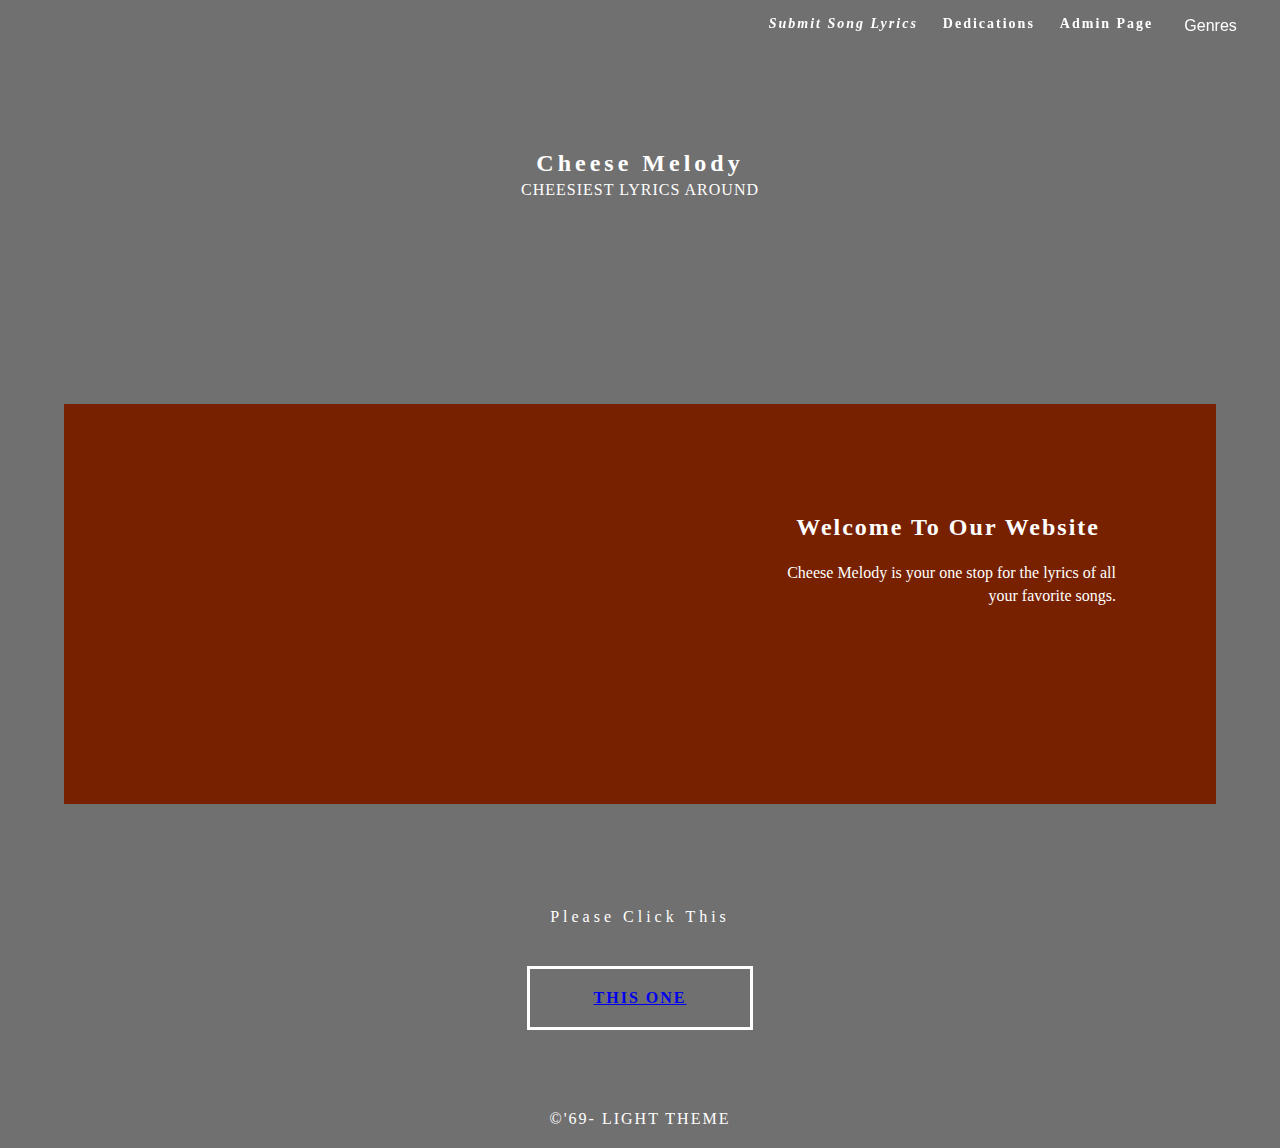
==== index.html @ df9c8a84 "Update index.html" ====
<!doctype html>
<html lang="en-US">
<head>
<meta charset="utf-8">
<meta http-equiv="X-UA-Compatible" content="IE=edge">
<meta name="viewport" content="width=device-width, initial-scale=1">
<title>Cheese Melody</title>
<link href="CSS_For_Home.css" rel="stylesheet" type="text/css">
<!--The following script tag downloads a font from the Adobe Edge Web Fonts server for use within the web page. We recommend that you do not modify it.-->
<script>var __adobewebfontsappname__="dreamweaver"</script>
<script src="http://use.edgefonts.net/source-sans-pro:n2:default.js" type="text/javascript"></script>
<!-- HTML5 shim and Respond.js for IE8 support of HTML5 elements and media queries -->
<!-- WARNING: Respond.js doesn't work if you view the page via file:// -->
<!--[if lt IE 9]>
      <script src="https://oss.maxcdn.com/html5shiv/3.7.2/html5shiv.min.js"></script>
      <script src="https://oss.maxcdn.com/respond/1.4.2/respond.min.js"></script>
    <![endif]-->
<style>
.dropbutton {
  background-color: #717070;
  color:#FFF;
  font-size: 16px;
  border: none;
}

.dropdown {
  position: relative;
  display: inline-block;
}

.dropdown-content {
  display: none;
  background-color:#FFF;
  position: absolute;
  min-width: 160px;
  z-index: 1;
}

.dropdown-content a {
  padding: 12px 16px;
  text-decoration: none;
  display: block;
  font-family: source-sans-pro;
}

.dropdown-content a:hover {background-color: #ddd;}

.dropdown:hover .dropdown-content {display: block;}

.dropdown:hover .dropbtn {background-color: #3e8e41;}
</style>
</head>
<body>
<!-- Main Container -->
<div class="container"> 
  <!-- Navigation -->
  <header> <a href="">
  </a>
    <nav>
      <ul>
        <li><em><strong><a href="mailto:ianjames9413@gmail.com">Submit Song Lyrics</a></strong></em> </li>
        <li><a href="About_Page.html">Dedications</a></li>
        <li> <a href="#contact">Admin Page</a></li>
	<li>
	  <div class="dropdown">
	    <button class="dropbutton">Genres</button>
	    <div class="dropdown-content">
	      <a href="#">Rock</a>
	      <a href="#">Pop</a>
	      <a href="#">Country</a>
	      <a href="#">Classical</a>
	      <a href="#">Rap</a>
	    </div>
	  </div>
	</li>
      </ul>
    </nav>
  </header>
  <!-- Hero Section -->
  <section class="hero" id="hero">
    <h2 class="hero_header"> <span class="light">Cheese Melody</span></h2>
    <p class="tagline">Cheesiest Lyrics Around</p>
  </section>
  <!-- About Section -->
  <section class="about" id="about">
  </section>
  <!-- Parallax Section -->
  <section class="banner">
    <h2 class="parallax">Welcome To Our Website&nbsp;&nbsp;</h2>
    <p class="parallax_description">Cheese Melody is your one stop for the lyrics of all your favorite songs.</p>
  </section>
  <!-- More Info Section -->
  <footer>
<article class="footer_column">
      

    </article>
  </footer>
  <!-- Footer Section -->
  <section class="footer_banner" id="contact">
    <h2 class="hidden">Footer Banner Section </h2>
    <p class="hero_header">Please Click This</p>
	  <div class="button"><a class="footer_button" href="https://www.youtube.com/watch?v=IC5YozmvPpM" target="_blank">This One</a></div>
  </section>
  <!-- Copyrights Section -->
  <div class="copyright">&copy;'69- <strong>Light Theme</strong></div>
</div>
<!-- Main Container Ends -->
</body>
</html>
---- CSS_For_Home.css ----
@charset "UTF-8";
/* Body */
body {
	font-family: source-sans-pro;
	background-color: #717070;
	margin-top: 0px;
	margin-right: 0px;
	margin-bottom: 0px;
	margin-left: 0px;
	font-style: normal;
	font-weight: 200;
}
/* Container */
.container {
	width: 90%;
	margin-left: auto;
	margin-right: auto;
	height: 1000px;
	background-color: #717070;
}
/* Navigation */
header {
	width: 96%;
	height: 5%;
	padding-right: 1px; 
	position:fixed; 
}
.logo {
	color: #fff;
	font-weight: bold;
	text-align: undefined;
	width: 10%;
	float: left;
	margin-top: 15px;
	margin-left: 25px;
	letter-spacing: 4px;
}
nav {
	float: right;
	width: 50%;
	text-align: right;
	margin-right: 25px;
}
header nav ul {
	list-style: none;
	float: right;
}
nav ul li {
	float: left;
	color: #FFFFFF;
	font-size: 14px;
	text-align: left;
	margin-right: 25px;
	letter-spacing: 2px;
	font-weight: bold;
	transition: all 0.3s linear;
}
ul li a {
	color: #FFFFFF;
	text-decoration: none;
}
ul li:hover a {
	color: #2C9AB7;
}
.hero_header {
	color: #FFFFFF;
	text-align: center;
	margin-top: 0px;
	margin-right: 0px;
	margin-bottom: 0px;
	margin-left: 0px;
	letter-spacing: 4px;
}
/* Hero Section */
.hero {
	background-color: ;
	padding-top: 150px;
	padding-bottom: 150px;
}
.light {
	font-weight: bold;
	color: #FFFFFF;
}
.tagline {
	text-align: center;
	color: #FFFFFF;
	margin-top: 4px;
	font-weight: lighter;
	text-transform: uppercase;
	letter-spacing: 1px;
}
/* About Section */
.text_column {
	width: 29%;
	text-align: justify;
	font-weight: lighter;
	line-height: 25px;
	float: left;
	padding-left: 20px;
	padding-right: 20px;
	color: #A3A3A3;
	text-align: center; 
}
.text_column1{
	width: 100%; 
	text-align: justify;
	font-weight: lighter;
	line-height: 25px;
	float: left;
	color: #A3A3A3;
	align-content: center; 
	
}
.about {
	padding-left: 25px;
	padding-right: 25px;
	padding-top: 35px;
	display: inline-block;
	background-color: #717070;
	margin-top: 0px;
	text-align: center; 
	
}
/* Stats Gallery */
.stats {
	color: #000000;
	margin-bottom: 5px;
}
.gallery {
	clear: both;
	display: inline-block;
	width: 100%;
	background-color: #717070;
	/* [disabled]min-width: 400px;
*/
	padding-bottom: 35px;
	padding-top: 0px;
	margin-top: -5px;
	margin-bottom: 0px;
}
.thumbnail {
	width: 25%;
	text-align: center;
	float: left;
	margin-top: 35px;
}
.gallery .thumbnail h4 {
	margin-top: 5px;
	margin-right: 5px;
	margin-bottom: 5px;
	margin-left: 5px;
	color: #870202;
}
.gallery .thumbnail p {
	margin-top: 0px;
	margin-right: 0px;
	margin-bottom: 0px;
	margin-left: 0px;
	color: #A3A3A3;
}
/* Parallax Section */
.banner {
	background-color: #772100;
	background-image: url(../images/parallax.png);
	height: 400px;
	background-attachment: fixed;
	background-size: cover;
	background-repeat: no-repeat;
}
.parallax {
	color: #FFFFFF;
	text-align: right;
	padding-right: 100px;
	padding-top: 110px;
	letter-spacing: 2px;
	margin-top: 0px;
}
.parallax_description {
	color: #FFFFFF;
	text-align: right;
	padding-right: 100px;
	width: 30%;
	float: right;
	font-weight: lighter;
	line-height: 23px;
	margin-top: 0px;
	margin-right: 0px;
	margin-bottom: 0px;
	margin-left: 0px;
}
/* More info */
footer {
	background-color: #FFFFFF;
	padding-bottom: 40px;
	text-align: center;
}

}

.cards {
	width: 100%;
	height: auto;
	max-width: 400px;
	max-height: 200px;
}
footer .footer_column p {
	padding-left: 30px;
	padding-right: 30px;
	text-align: justify;
	line-height: 25px;
	font-weight: lighter;
	margin-left: 20px;
	margin-right: 20px;
}
.button {
	width: 200px;
	margin-top: 40px;
	margin-right: auto;
	margin-bottom: auto;
	margin-left: auto;
	padding-top: 20px;
	padding-right: 10px;
	padding-bottom: 20px;
	padding-left: 10px;
	text-align: center;
	vertical-align: middle;
	border-radius: 0px;
	text-transform: uppercase;
	font-weight: bold;
	letter-spacing: 2px;
	border: 3px solid #FFFFFF;
	color: #FFFFFF;
	transition: all 0.3s linear;
	text-decoration:none;
}
.button:hover {
	background-color: #FEFEFE;
	color: #C4C4C4;
	cursor: pointer;
}
.copyright {
	text-align: center;
	padding-top: 20px;
	padding-bottom: 20px;
	background-color: #717070;
	color: #FFFFFF;
	text-transform: uppercase;
	font-weight: lighter;
	letter-spacing: 2px;
	border-top-width: 2px;
}
.footer_banner {
	background-color: #717070;
	padding-top: 60px;
	padding-bottom: 60PX;
	margin-bottom: 0px;
	background-image: url(../images/pattern.png);
	background-repeat: repeat;
}
footer {
	display: inline-block;
}
.hidden {
	display: none;
}

/* Mobile */
@media (max-width: 320px) {
.logo {
	width: 100%;
	text-align: center;
	margin-top: 13px;
	margin-right: 0px;
	margin-bottom: 0px;
	margin-left: 0px;
}
.container header nav {
	margin-top: 0px;
	margin-right: 0px;
	margin-bottom: 0px;
	margin-left: 0px;
	width: 100%;
	float: none;
	display: none;
}
header nav ul {
}
nav ul li {
	margin-top: 0px;
	margin-right: 0px;
	margin-bottom: 0px;
	margin-left: 0px;
	width: 100%;
	text-align: center;
}
.text_column {
	width: 100%;
	text-align: justify;
	padding-top: 0px;
	padding-right: 0px;
	padding-bottom: 0px;
	padding-left: 0px;
}
.thumbnail {
	width: 100%;
}
.footer_column {
	width: 100%;
	margin-top: 0px;
}
.parallax {
	text-align: center;
	margin-top: 0px;
	margin-right: 0px;
	margin-bottom: 0px;
	margin-left: 0px;
	padding-top: 40%;
	padding-right: 0px;
	padding-bottom: 0px;
	padding-left: 0px;
	width: 100%;
	font-size: 18px;
}
.parallax_description {
	padding-top: 0px;
	padding-right: 0px;
	padding-bottom: 0px;
	padding-left: 0px;
	width: 90%;
	margin-top: 25px;
	margin-right: 0px;
	margin-bottom: 0px;
	margin-left: 12px;
	float: none;
	text-align: center;
}
.banner {
	background-color: #2D9AB7;
	background-image: none;
}
.tagline {
	margin-top: 20px;
	line-height: 22px;
}
.hero_header {
	padding-left: 10px;
	padding-right: 10px;
	line-height: 22px;
	text-align: center;
}
}

/* Small Tablets */
@media (min-width: 321px)and (max-width: 767px) {
.logo {
	width: 100%;
	text-align: center;
	margin-top: 13px;
	margin-right: 0px;
	margin-bottom: 0px;
	margin-left: 0px;
	color: #043745;
}
.container header nav {
	margin-top: 0px;
	margin-right: 0px;
	margin-bottom: 0px;
	margin-left: 0px;
	width: 100%;
	float: none;
	overflow: auto;
	display: inline-block;
	background: #52bad5;
}
header nav ul {
	padding: 0px;
	float: none;
}
nav ul li {
	margin-top: 0px;
	margin-right: 0px;
	margin-bottom: 0px;
	margin-left: 0px;
	width: 100%;
	text-align: center;
	padding-top: 8px;
	padding-bottom: 8px;
}
.text_column {
	width: 100%;
	text-align: left;
	padding-top: 0px;
	padding-right: 0px;
	padding-bottom: 0px;
	padding-left: 0px;
}
.thumbnail {
	width: 100%;
}
.footer_column {
	width: 100%;
	margin-top: 0px;
}
.parallax {
	text-align: center;
	margin-top: 0px;
	margin-right: 0px;
	margin-bottom: 0px;
	margin-left: 0px;
	padding-top: 40%;
	padding-right: 0px;
	padding-bottom: 0px;
	padding-left: 0px;
	width: 100%;
	font-size: 18px;
}
.parallax_description {
	padding-top: 0px;
	padding-right: 0px;
	padding-bottom: 0px;
	padding-left: 0px;
	margin-top: 30%;
	margin-right: 0px;
	margin-bottom: 0px;
	margin-left: 0px;
	float: none;
	width: 100%;
	text-align: center;
}
.thumbnail {
	width: 50%;
}
.parallax {
	margin-top: 0px;
	margin-right: 0px;
	margin-bottom: 0px;
	margin-left: 0px;
	padding-right: 0px;
	padding-bottom: 0px;
	padding-left: 0px;
	padding-top: 20%;
}
.parallax_description {
	margin-top: 0px;
	margin-right: 0px;
	margin-bottom: 0px;
	margin-left: 0px;
	width: 100%;
	padding-top: 30px;
}
.banner {
	padding-left: 20px;
	padding-right: 20px;
}
.footer_column {
	width: 100%;
}
}

/* Small Desktops */
@media (min-width: 768px) and (max-width: 1096px) {
.text_column {
	width: 100%;
}
.thumbnail {
	width: 50%;
}
.text_column {
	width: 100%;
	margin-top: 0px;
	margin-right: 0px;
	margin-bottom: 0px;
	margin-left: 0px;
	padding-top: 0px;
	padding-right: 0px;
	padding-bottom: 0px;
	padding-left: 0px;
}
.banner {
	margin-top: 0px;
	padding-top: 0px;
}
/*Dedications Page*/
.container_dedication {
	width: 90%;
	margin-left: auto;
	margin-right: auto;
	height: 1000px;
	background-color: #717070;
	margin-top:25px;
}
.dedication {
	text-align:center;
	color:#FFFFFF;
}
.peoples {
	text-align:center;
	color:#FFFFFF;
	text-decoration:none;
}
}
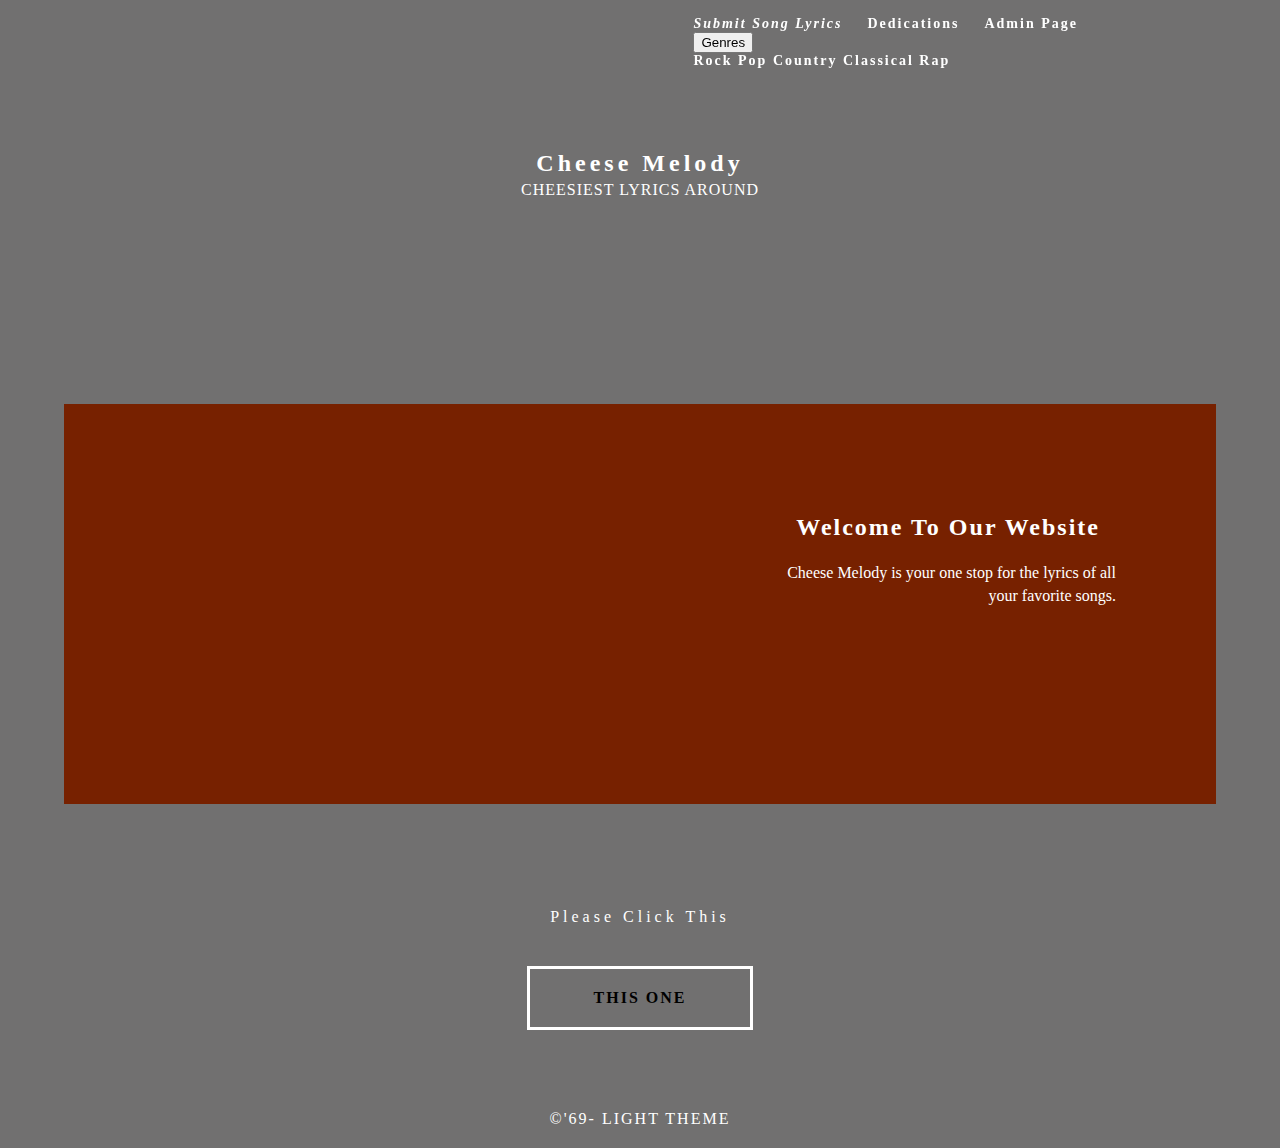
==== commit 142593e2: "Update index.html" ====
--- a/index.html
+++ b/index.html
@@ -15,40 +15,6 @@
       <script src="https://oss.maxcdn.com/html5shiv/3.7.2/html5shiv.min.js"></script>
       <script src="https://oss.maxcdn.com/respond/1.4.2/respond.min.js"></script>
     <![endif]-->
-<style>
-.dropbutton {
-  background-color: #717070;
-  color:#FFF;
-  font-size: 16px;
-  border: none;
-}
-
-.dropdown {
-  position: relative;
-  display: inline-block;
-}
-
-.dropdown-content {
-  display: none;
-  background-color:#FFF;
-  position: absolute;
-  min-width: 160px;
-  z-index: 1;
-}
-
-.dropdown-content a {
-  padding: 12px 16px;
-  text-decoration: none;
-  display: block;
-  font-family: source-sans-pro;
-}
-
-.dropdown-content a:hover {background-color: #ddd;}
-
-.dropdown:hover .dropdown-content {display: block;}
-
-.dropdown:hover .dropbtn {background-color: #3e8e41;}
-</style>
 </head>
 <body>
 <!-- Main Container -->
--- a/CSS_For_Home.css
+++ b/CSS_For_Home.css
@@ -233,6 +233,11 @@
 	transition: all 0.3s linear;
 	text-decoration:none;
 }
+
+.footer_button {
+	text-decoration:none;
+	color:#000000;
+}
 .button:hover {
 	background-color: #FEFEFE;
 	color: #C4C4C4;
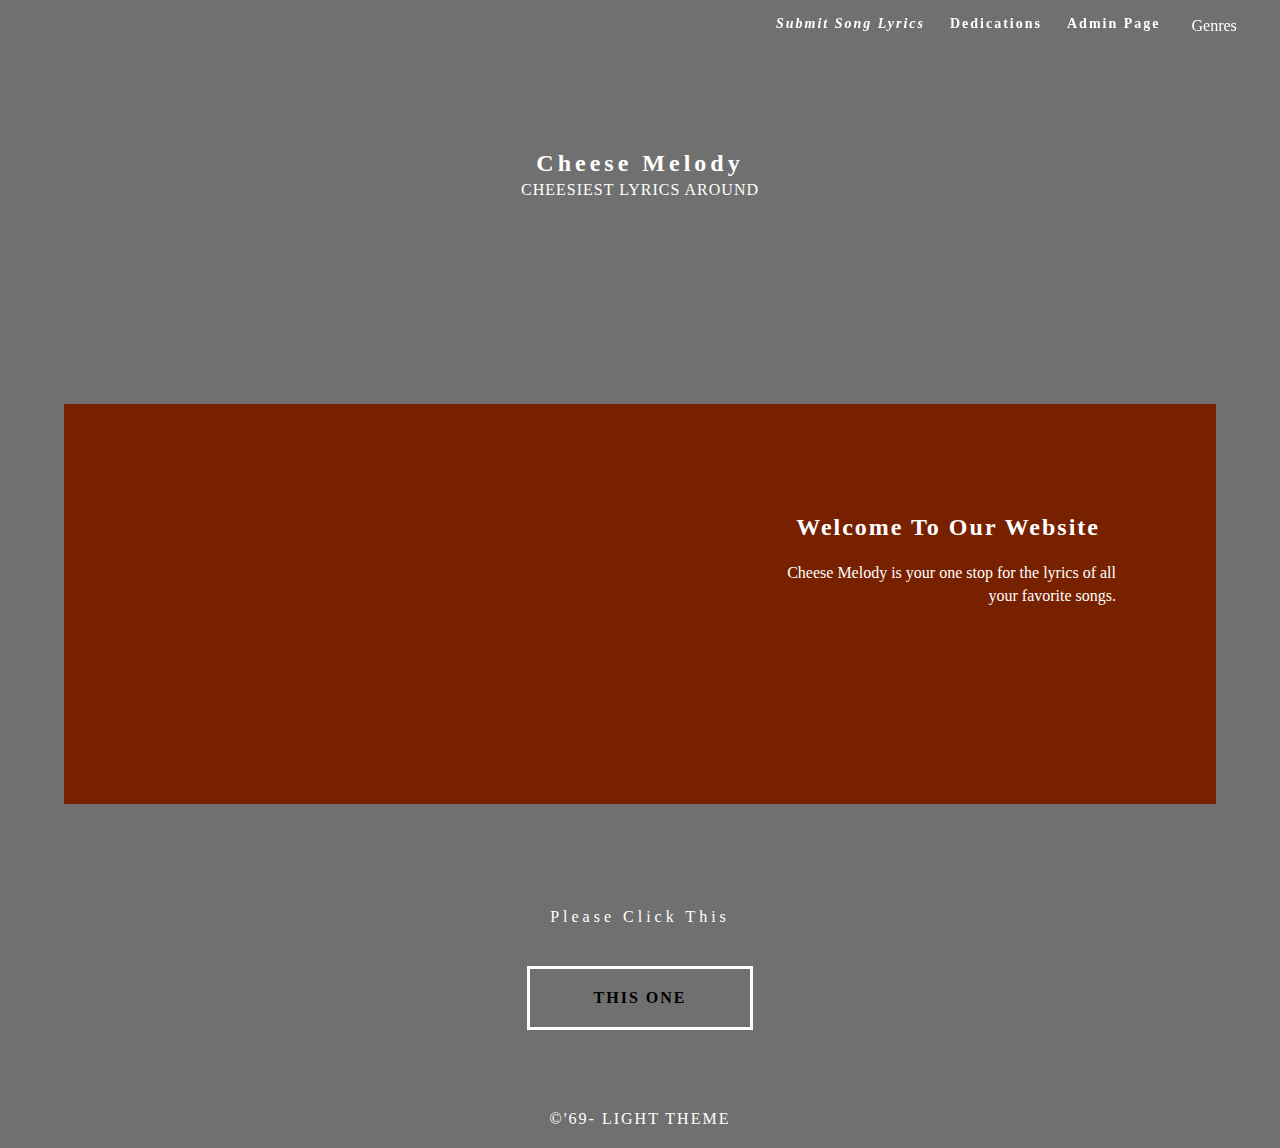
==== commit 65a7b490: "Update index.html" ====
--- a/index.html
+++ b/index.html
@@ -15,6 +15,46 @@
       <script src="https://oss.maxcdn.com/html5shiv/3.7.2/html5shiv.min.js"></script>
       <script src="https://oss.maxcdn.com/respond/1.4.2/respond.min.js"></script>
     <![endif]-->
+<style>
+	.dropbutton {
+  background-color: #717070;
+  color:#FFF;
+  font-size: 16px;
+  border: none;
+  font-family: source-sans-pro;
+}
+
+.dropdown {
+  position: relative;
+  display: inline-block;
+}
+
+.dropdown-content {
+  display: none;
+  background-color:#FFF;
+  position: absolute;
+  z-index: 1;
+}
+
+.dropdown-content a {
+  padding: 12px 16px;
+  text-decoration: none;
+  display: block;
+  font-family: source-sans-pro;
+}
+
+.dropdown-content a:hover {
+	background-color: #ddd;
+}
+
+.dropdown:hover .dropdown-content {
+	display: block;
+}
+
+.dropdown:hover .dropbtn {
+	background-color: #3e8e41;
+}
+</style>
 </head>
 <body>
 <!-- Main Container -->
--- a/CSS_For_Home.css
+++ b/CSS_For_Home.css
@@ -70,6 +70,45 @@
 	margin-bottom: 0px;
 	margin-left: 0px;
 	letter-spacing: 4px;
+}
+
+.dropbutton {
+  background-color: #717070;
+  color:#FFF;
+  font-size: 16px;
+  border: none;
+  font-family: source-sans-pro;
+}
+
+.dropdown {
+  position: relative;
+  display: inline-block;
+}
+
+.dropdown-content {
+  display: none;
+  background-color:#FFF;
+  position: absolute;
+  z-index: 1;
+}
+
+.dropdown-content a {
+  padding: 12px 16px;
+  text-decoration: none;
+  display: block;
+  font-family: source-sans-pro;
+}
+
+.dropdown-content a:hover {
+	background-color: #ddd;
+}
+
+.dropdown:hover .dropdown-content {
+	display: block;
+}
+
+.dropdown:hover .dropbtn {
+	background-color: #3e8e41;
 }
 /* Hero Section */
 .hero {
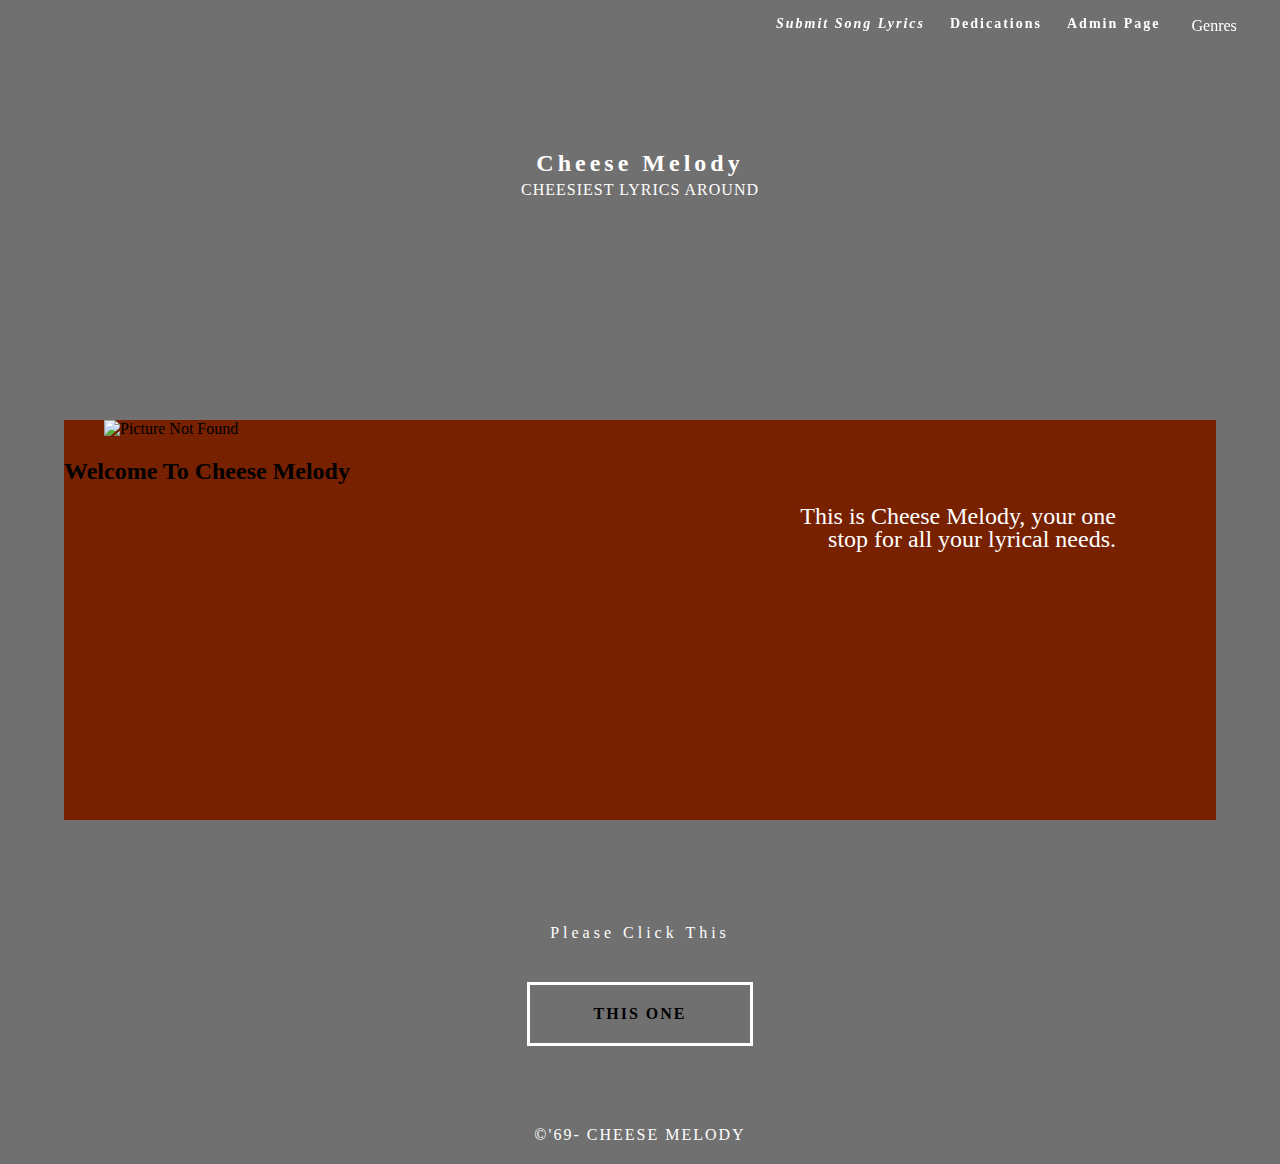
==== commit 46256fff: "Update index.html" ====
--- a/index.html
+++ b/index.html
@@ -22,6 +22,7 @@
   font-size: 16px;
   border: none;
   font-family: source-sans-pro;
+  font-weight:200;
 }
 
 .dropdown {
@@ -92,8 +93,17 @@
   </section>
   <!-- Parallax Section -->
   <section class="banner">
-    <h2 class="parallax">Welcome To Our Website&nbsp;&nbsp;</h2>
-    <p class="parallax_description">Cheese Melody is your one stop for the lyrics of all your favorite songs.</p>
+	  <article class="description">
+	  <div class="description_picture">
+		  <figure>
+			  <img src="Images/Cheese_Background" alt="Picture Not Found">
+		  </figure>
+	  </div>
+	  <div class="website_description">
+		  <h2>Welcome To Cheese Melody<h2>
+		  <p class="parallax_description">This is Cheese Melody, your one stop for all your lyrical needs.</p>
+	  </div>
+	  </article>
   </section>
   <!-- More Info Section -->
   <footer>
@@ -106,10 +116,10 @@
   <section class="footer_banner" id="contact">
     <h2 class="hidden">Footer Banner Section </h2>
     <p class="hero_header">Please Click This</p>
-	  <div class="button"><a class="footer_button" href="https://www.youtube.com/watch?v=IC5YozmvPpM" target="_blank">This One</a></div>
+	  <div class="button"><a class="footer_button" href="https://www.youtube.com/watch?v=IC5YozmvPpM&t=2s" target="_blank">This One</a></div>
   </section>
   <!-- Copyrights Section -->
-  <div class="copyright">&copy;'69- <strong>Light Theme</strong></div>
+  <div class="copyright">&copy;'69- <strong>Cheese Melody</strong></div>
 </div>
 <!-- Main Container Ends -->
 </body>
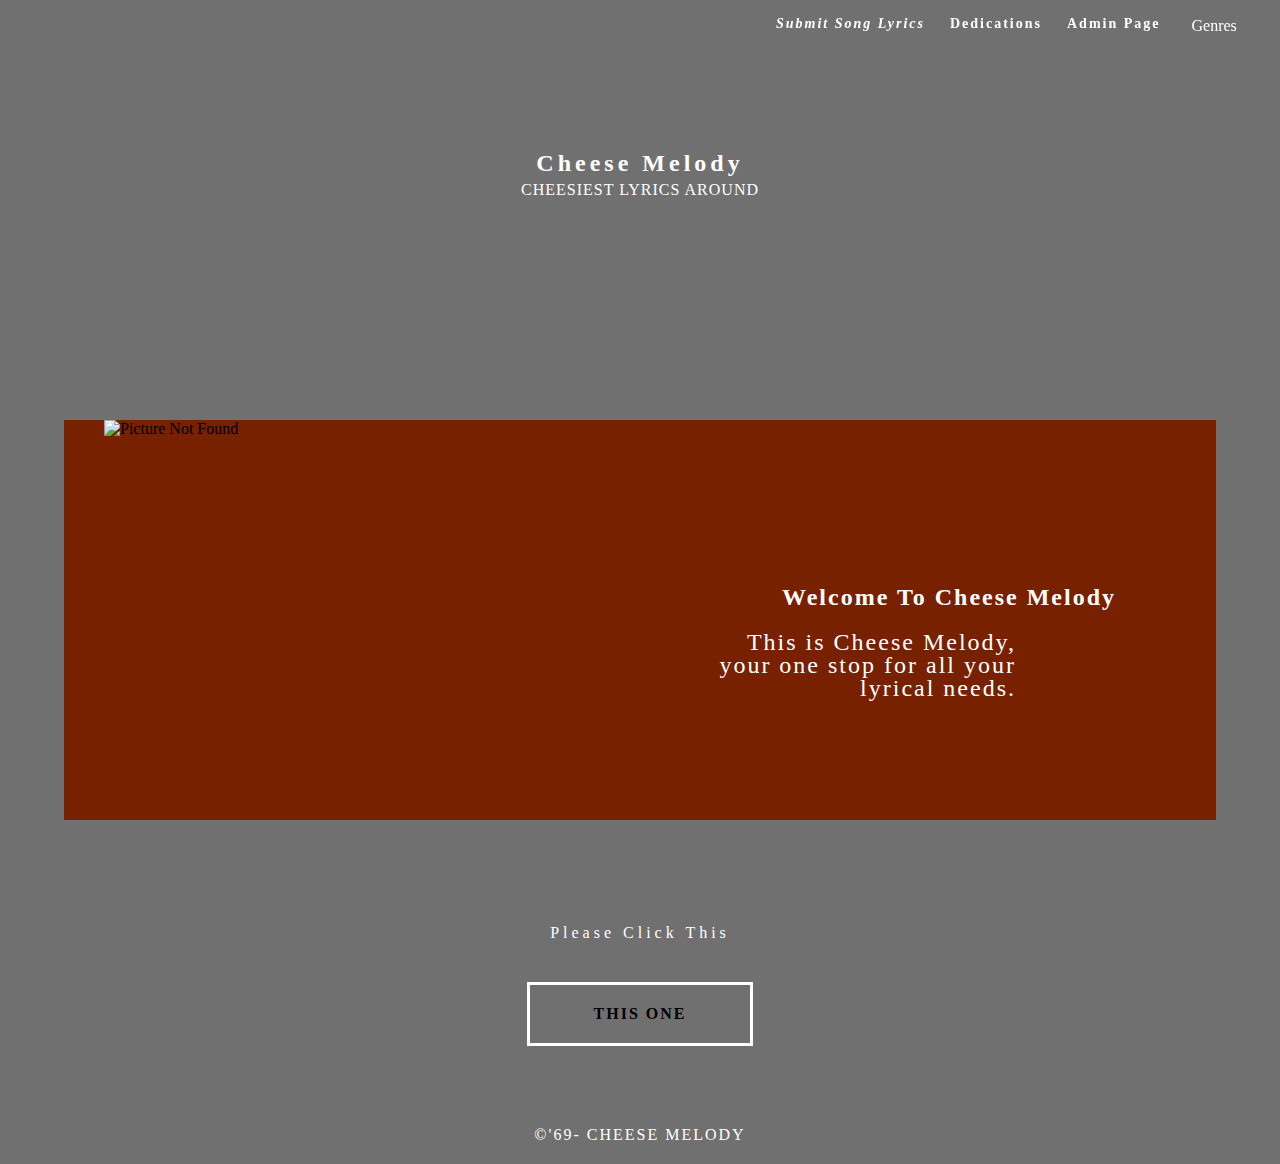
==== commit 7ffef967: "Update index.html" ====
--- a/index.html
+++ b/index.html
@@ -99,7 +99,7 @@
 			  <img src="Images/Cheese_Background" alt="Picture Not Found">
 		  </figure>
 	  </div>
-	  <div class="website_description">
+	  <div class="parallax">
 		  <h2>Welcome To Cheese Melody<h2>
 		  <p class="parallax_description">This is Cheese Melody, your one stop for all your lyrical needs.</p>
 	  </div>
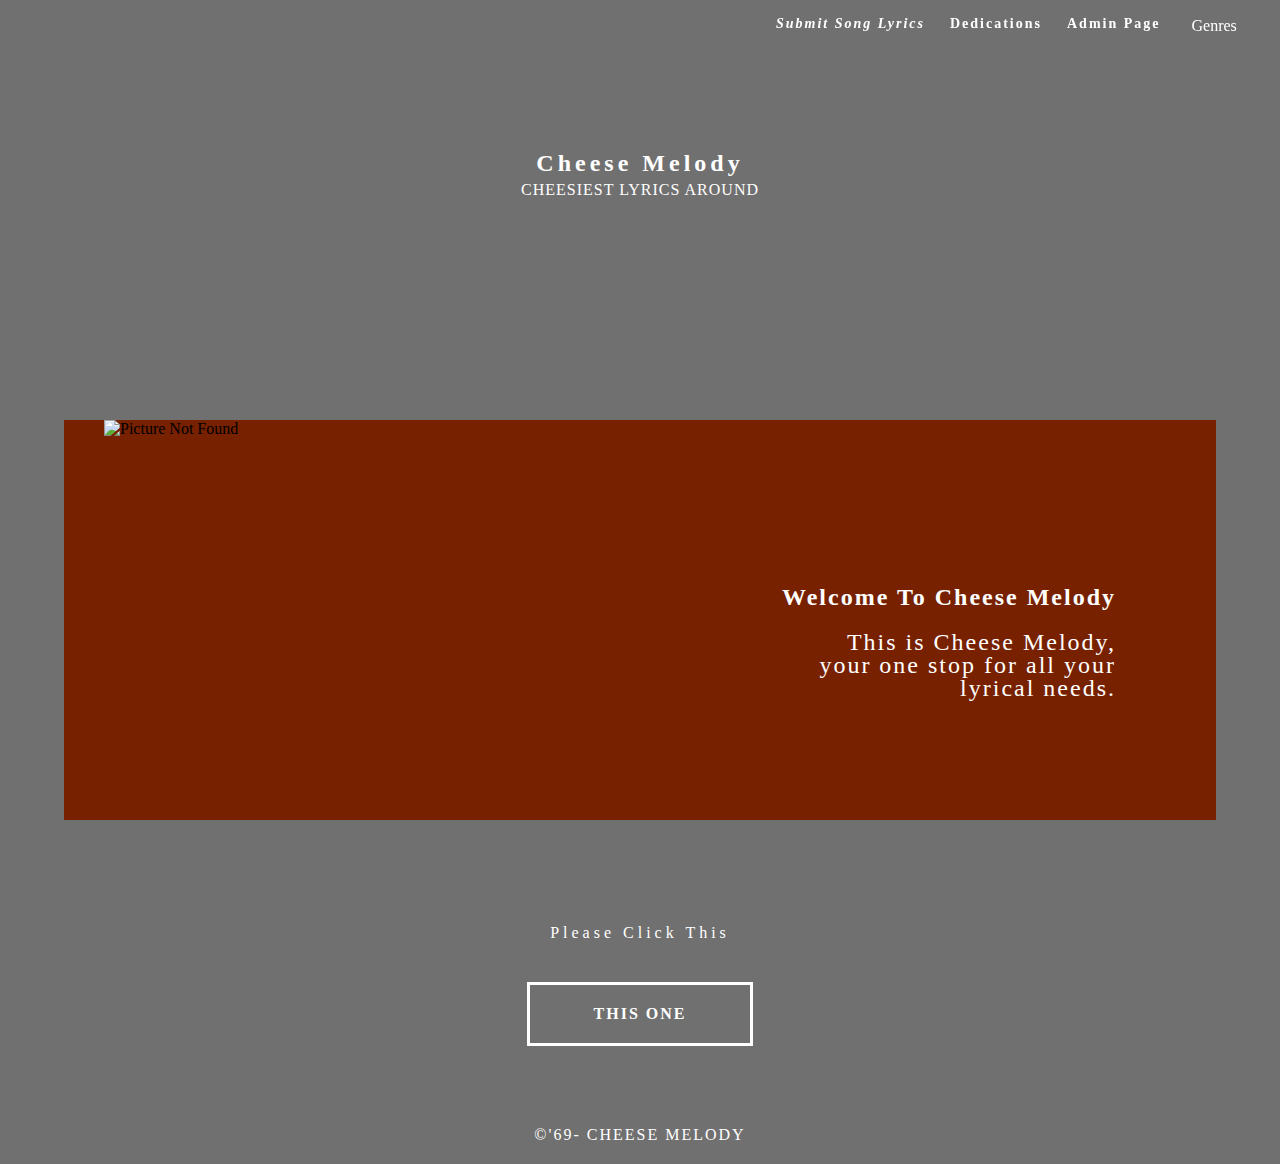
==== commit fa3808bc: "Update index.html" ====
--- a/index.html
+++ b/index.html
@@ -96,7 +96,7 @@
 	  <article class="description">
 	  <div class="description_picture">
 		  <figure>
-			  <img src="Images/Cheese_Background" alt="Picture Not Found">
+			  <img src="Images/Cheese_Background.jpg" alt="Picture Not Found">
 		  </figure>
 	  </div>
 	  <div class="parallax">
--- a/CSS_For_Home.css
+++ b/CSS_For_Home.css
@@ -70,45 +70,6 @@
 	margin-bottom: 0px;
 	margin-left: 0px;
 	letter-spacing: 4px;
-}
-
-.dropbutton {
-  background-color: #717070;
-  color:#FFF;
-  font-size: 16px;
-  border: none;
-  font-family: source-sans-pro;
-}
-
-.dropdown {
-  position: relative;
-  display: inline-block;
-}
-
-.dropdown-content {
-  display: none;
-  background-color:#FFF;
-  position: absolute;
-  z-index: 1;
-}
-
-.dropdown-content a {
-  padding: 12px 16px;
-  text-decoration: none;
-  display: block;
-  font-family: source-sans-pro;
-}
-
-.dropdown-content a:hover {
-	background-color: #ddd;
-}
-
-.dropdown:hover .dropdown-content {
-	display: block;
-}
-
-.dropdown:hover .dropbtn {
-	background-color: #3e8e41;
 }
 /* Hero Section */
 .hero {
@@ -217,7 +178,6 @@
 .parallax_description {
 	color: #FFFFFF;
 	text-align: right;
-	padding-right: 100px;
 	width: 30%;
 	float: right;
 	font-weight: lighter;
@@ -275,12 +235,15 @@
 
 .footer_button {
 	text-decoration:none;
-	color:#000000;
+	color:#FFF;
 }
 .button:hover {
 	background-color: #FEFEFE;
 	color: #C4C4C4;
 	cursor: pointer;
+}
+.footer_button:hover {
+	color:#000;
 }
 .copyright {
 	text-align: center;
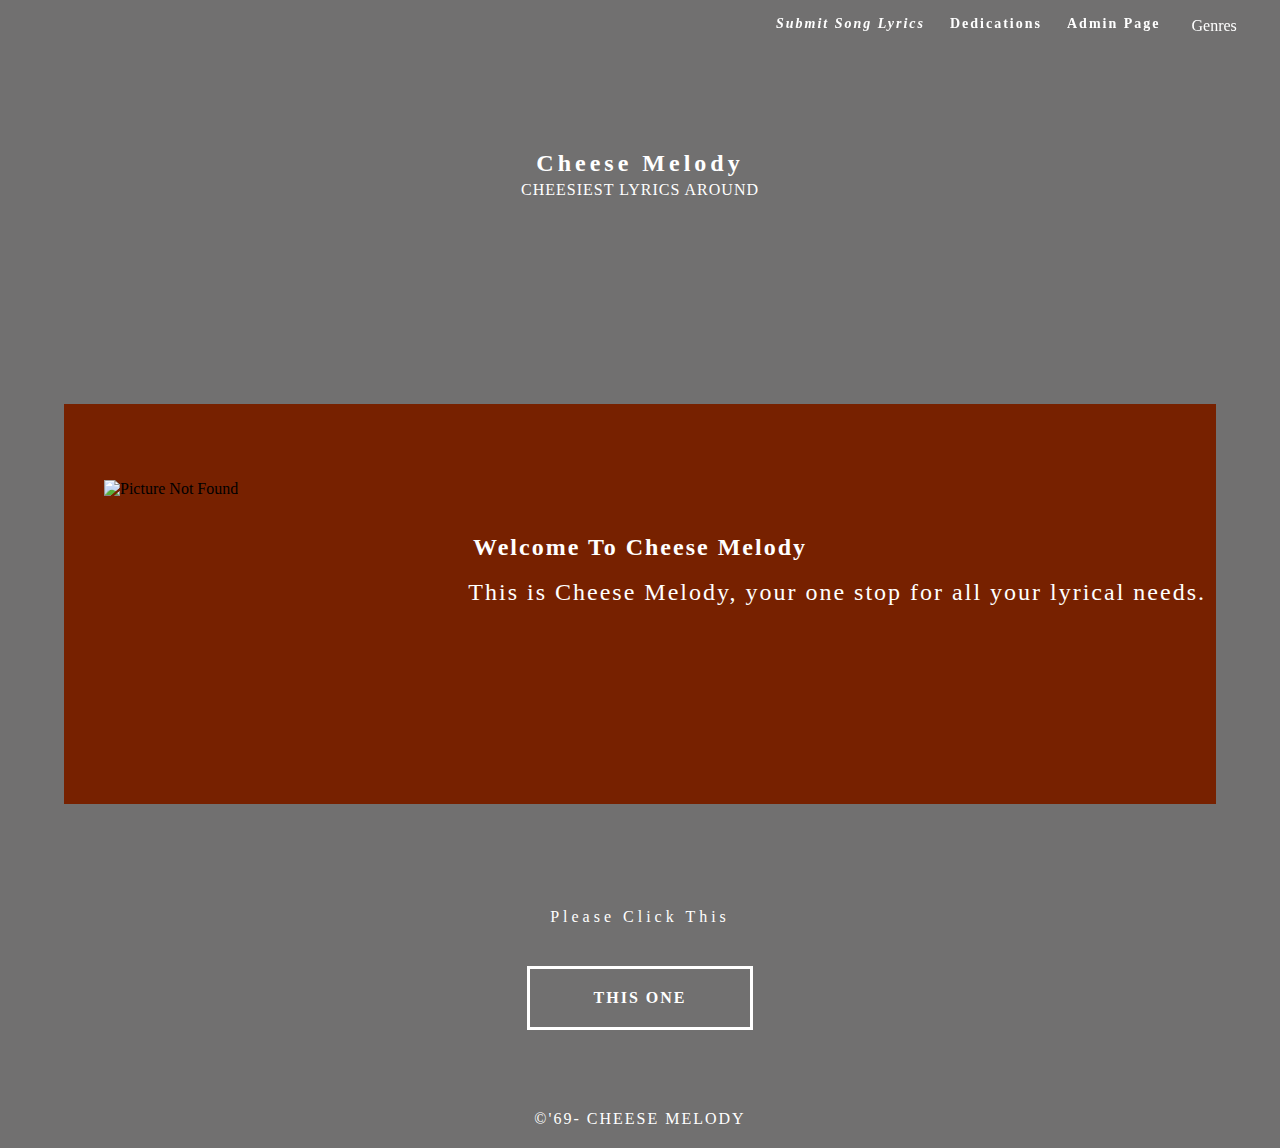
==== commit d5317dc8: "Update index.html" ====
--- a/index.html
+++ b/index.html
@@ -66,7 +66,7 @@
     <nav>
       <ul>
         <li><em><strong><a href="mailto:ianjames9413@gmail.com">Submit Song Lyrics</a></strong></em> </li>
-        <li><a href="About_Page.html">Dedications</a></li>
+        <li><a href="dedications.html">Dedications</a></li>
         <li> <a href="#contact">Admin Page</a></li>
 	<li>
 	  <div class="dropdown">
--- a/CSS_For_Home.css
+++ b/CSS_For_Home.css
@@ -169,21 +169,23 @@
 }
 .parallax {
 	color: #FFFFFF;
-	text-align: right;
-	padding-right: 100px;
+	text-align: center;
 	padding-top: 110px;
 	letter-spacing: 2px;
 	margin-top: 0px;
 }
+.description_picture{
+	padding-top:60px;
+	float:left;
+}
 .parallax_description {
 	color: #FFFFFF;
-	text-align: right;
-	width: 30%;
+	text-align: center;
 	float: right;
 	font-weight: lighter;
 	line-height: 23px;
 	margin-top: 0px;
-	margin-right: 0px;
+	margin-right: 10px;
 	margin-bottom: 0px;
 	margin-left: 0px;
 }
@@ -505,4 +507,8 @@
 	color:#FFFFFF;
 	text-decoration:none;
 }
-}
+h3 {
+	text-align:center;
+	color:#FFFFFF;
+}
+}
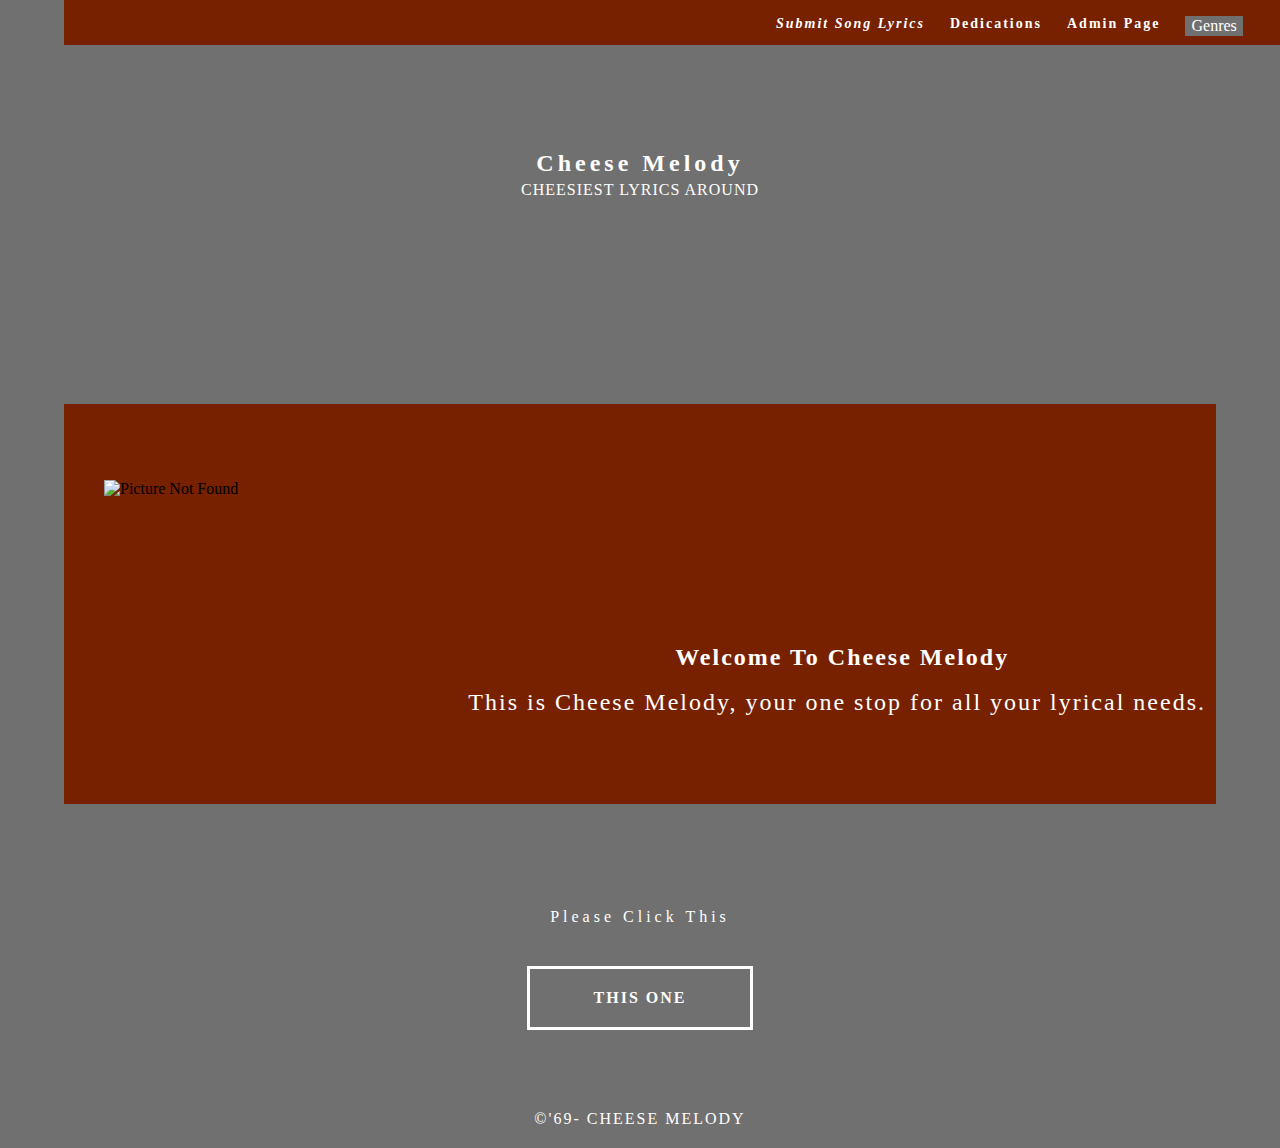
==== commit c4bea82a: "Update index.html" ====
--- a/index.html
+++ b/index.html
@@ -16,7 +16,7 @@
       <script src="https://oss.maxcdn.com/respond/1.4.2/respond.min.js"></script>
     <![endif]-->
 <style>
-	.dropbutton {
+.dropbutton {
   background-color: #717070;
   color:#FFF;
   font-size: 16px;
--- a/CSS_For_Home.css
+++ b/CSS_For_Home.css
@@ -23,7 +23,8 @@
 	width: 96%;
 	height: 5%;
 	padding-right: 1px; 
-	position:fixed; 
+	position:fixed;
+	background-color: #772100;
 }
 .logo {
 	color: #fff;
@@ -173,15 +174,17 @@
 	padding-top: 110px;
 	letter-spacing: 2px;
 	margin-top: 0px;
+	float:right;
 }
 .description_picture{
 	padding-top:60px;
 	float:left;
+	width:60%;
 }
 .parallax_description {
 	color: #FFFFFF;
-	text-align: center;
-	float: right;
+	float:right;
+	text-align: center;
 	font-weight: lighter;
 	line-height: 23px;
 	margin-top: 0px;
@@ -489,26 +492,4 @@
 	margin-top: 0px;
 	padding-top: 0px;
 }
-/*Dedications Page*/
-.container_dedication {
-	width: 90%;
-	margin-left: auto;
-	margin-right: auto;
-	height: 1000px;
-	background-color: #717070;
-	margin-top:25px;
-}
-.dedication {
-	text-align:center;
-	color:#FFFFFF;
-}
-.peoples {
-	text-align:center;
-	color:#FFFFFF;
-	text-decoration:none;
-}
-h3 {
-	text-align:center;
-	color:#FFFFFF;
-}
-}
+}
